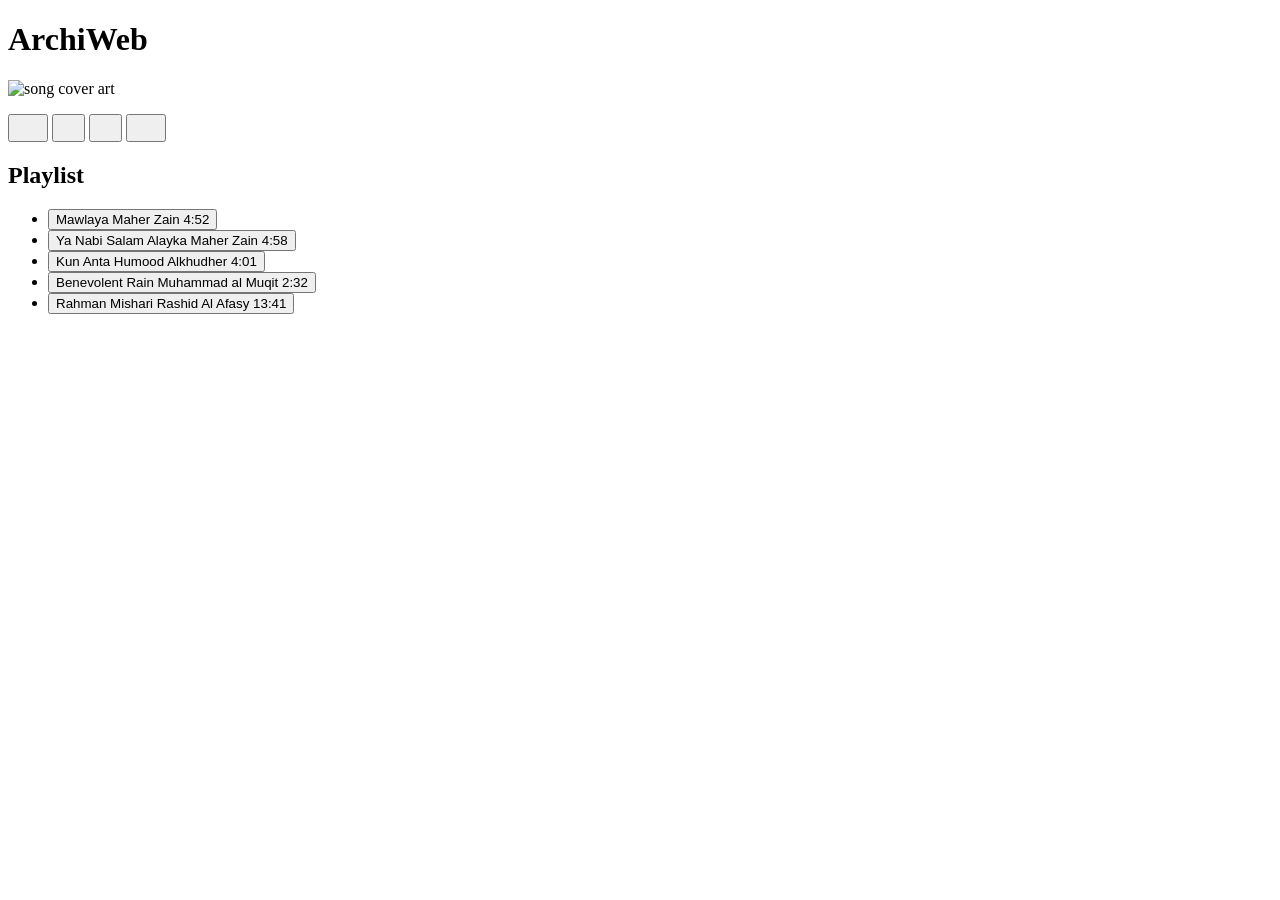
==== musicplayer.htm @ 8a508bf7 "Add files via upload" ====
<!DOCTYPE html>
<html lang="en">

<head>
  <meta charset="UTF-8" />
  <meta name="viewport" content="width=device-width, initial-scale=1.0" />
  <link href="https://fonts.googleapis.com/css2?family=Roboto+Mono&display=swap" rel="stylesheet" />
  <link href="https://fonts.googleapis.com/css2?family=Lato&family=Roboto+Mono&display=swap" rel="stylesheet" />
  <link rel="stylesheet" href="musicplayer.css" />
  <title>
    Build a Music Player App
  </title>
</head>

<body>
  <div class="container">
    <div class="player">
      <div class="player-bar">
        <div class="parallel-lines">
          <div></div>
          <div></div>
        </div>
        <h1 class="fcc-title">ArchiWeb</h1>
        <div class="parallel-lines">
          <div></div>
          <div></div>
        </div>
      </div>
      <div class="player-content">
        <div id="player-album-art">
          <img src="ARchiweb.png"
            alt="song cover art" />
        </div>
        <div class="player-display">
          <div class="player-display-song-artist">
            <p id="player-song-title"></p>
            <p id="player-song-artist"></p>
          </div>
          <div class="player-buttons">
            <button id="previous" class="previous" aria-label="Previous">
              <svg width="24" height="19" viewBox="0 0 24 19" fill="none" xmlns="http://www.w3.org/2000/svg">
                <path d="M23.2248 0L7.03964 9.5L23.2248 19L23.2248 0Z" />
                <rect width="4.63633" height="18.5453" transform="matrix(-1 0 0 1 4.63633 0)" />
              </svg>
            </button>
            <button id="play" class="play" aria-label="Play">
              <svg width="17" height="19" viewBox="0 0 17 19" fill="none" xmlns="http://www.w3.org/2000/svg">
                <path d="M0 0L16.1852 9.5L1.88952e-07 19L0 0Z" />
              </svg>
            </button>
            <button id="pause" class="pause" aria-label="Pause">
              <svg width="17" height="19" viewBox="0 0 17 19" fill="none" xmlns="http://www.w3.org/2000/svg">
                <path d="M0 6.54013e-07H4.75V19H0V6.54013e-07Z" />
                <path d="M11.4 0H16.15V19H11.4V0Z" />
              </svg>
            </button>
            <button id="next" class="next" aria-label="Next">
              <svg width="24" height="19" viewBox="0 0 24 19" fill="none" xmlns="http://www.w3.org/2000/svg">
                <path d="M0 0L16.1852 9.5L1.88952e-07 19L0 0Z" />
                <rect x="18.5885" width="4.63633" height="18.5453" />
              </svg>
            </button>
          </div>
        </div>
      </div>
    </div>
    <div class="playlist">
      <div class="playlist-bar">
        <div class="parallel-lines">
          <div></div>
          <div></div>
        </div>
        <h2 class="playlist-title" id="playlist">Playlist</h2>
        <div class="parallel-lines">
          <div></div>
          <div></div>
        </div>
      </div>
      
<ul id="playlist-songs">
  <li id="song-0" class="playlist-song">
    <button class="playlist-song-info">
      <span class="playlist-song-title">Mawlaya</span>
      <span class="playlist-song-artist">Maher Zain</span>
      <span class="playlist-song-duration">4:52</span>
    </button>
  </li>

  <li id="song-1" class="playlist-song">
    <button class="playlist-song-info">
      <span class="playlist-song-title">Ya Nabi Salam Alayka</span>
      <span class="playlist-song-artist">Maher Zain</span>
      <span class="playlist-song-duration">4:58</span>
    </button>
  </li>

  <li id="song-2" class="playlist-song">
    <button class="playlist-song-info">
      <span class="playlist-song-title">Kun Anta</span>
      <span class="playlist-song-artist">Humood Alkhudher</span>
      <span class="playlist-song-duration">4:01</span>
    </button>
  </li>

  <li id="song-3" class="playlist-song">
    <button class="playlist-song-info">
      <span class="playlist-song-title">Benevolent Rain</span>
      <span class="playlist-song-artist">Muhammad al Muqit</span>
      <span class="playlist-song-duration">2:32</span>
    </button>
  </li>

  <li id="song-4" class="playlist-song">
    <button class="playlist-song-info">
      <span class="playlist-song-title">Rahman</span>
      <span class="playlist-song-artist">Mishari Rashid Al Afasy</span>
      <span class="playlist-song-duration">13:41</span>
    </button>
  </li>
</ul>

    </div>
  </div>
  <script src="musicplayer.js"></script>
</body>

</html>
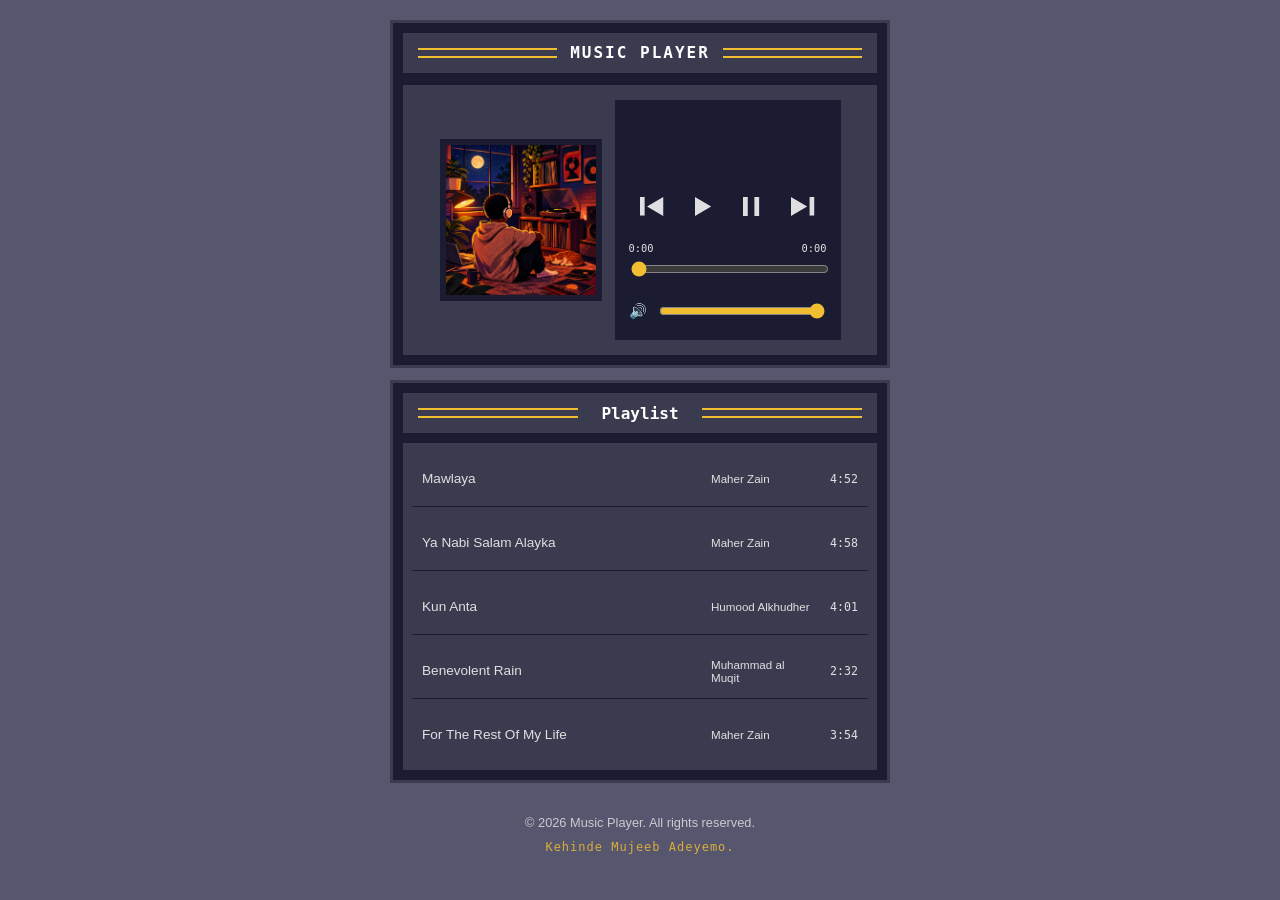
==== commit bb580fd7: "Add files via upload" ====
--- a/musicplayer.htm
+++ b/musicplayer.htm
@@ -1,15 +1,13 @@
 <!DOCTYPE html>
 <html lang="en">
-
 <head>
   <meta charset="UTF-8" />
+  <meta name="author" content="Kehinde Mujeeb Adeyemo">
   <meta name="viewport" content="width=device-width, initial-scale=1.0" />
   <link href="https://fonts.googleapis.com/css2?family=Roboto+Mono&display=swap" rel="stylesheet" />
   <link href="https://fonts.googleapis.com/css2?family=Lato&family=Roboto+Mono&display=swap" rel="stylesheet" />
   <link rel="stylesheet" href="musicplayer.css" />
-  <title>
-    Build a Music Player App
-  </title>
+  <title>Build a Music Player App</title>
 </head>
 
 <body>
@@ -20,7 +18,7 @@
           <div></div>
           <div></div>
         </div>
-        <h1 class="fcc-title">ArchiWeb</h1>
+        <h1 class="fcc-title">Music Player</h1>
         <div class="parallel-lines">
           <div></div>
           <div></div>
@@ -28,8 +26,7 @@
       </div>
       <div class="player-content">
         <div id="player-album-art">
-          <img src="ARchiweb.png"
-            alt="song cover art" />
+        <img src="music.png" alt="song cover art"/>
         </div>
         <div class="player-display">
           <div class="player-display-song-artist">
@@ -61,6 +58,22 @@
               </svg>
             </button>
           </div>
+          <!-- Playback Progress -->
+<div class="progress-container">
+  <div class="time-display">
+    <span id="current-time">0:00</span>
+    <span id="duration">0:00</span>
+  </div>
+
+  <input type="range" id="progress-bar" min="0" max="100" value="0" aria-label="Song progress" />
+</div>
+
+<!-- Volume Control -->
+<div class="volume-container">
+  <span>🔊</span>
+
+  <input type="range" id="volume-slider" min="0" max="100" value="100" aria-label="Volume control" />
+</div>
         </div>
       </div>
     </div>
@@ -112,16 +125,20 @@
 
   <li id="song-4" class="playlist-song">
     <button class="playlist-song-info">
-      <span class="playlist-song-title">Rahman</span>
-      <span class="playlist-song-artist">Mishari Rashid Al Afasy</span>
-      <span class="playlist-song-duration">13:41</span>
+      <span class="playlist-song-title">For The Rest Of My Life</span>
+      <span class="playlist-song-artist">Maher Zain</span>
+      <span class="playlist-song-duration">3:54</span>
     </button>
   </li>
 </ul>
 
     </div>
   </div>
+
   <script src="musicplayer.js"></script>
+
+  <footer>&copy; 2026 Music Player. All rights reserved.
+    <p>Kehinde Mujeeb Adeyemo.</p>
+  </footer>
 </body>
-
 </html>
--- a/musicplayer.css
+++ b/musicplayer.css
@@ -0,0 +1,520 @@
+:root {
+    /* Colors */
+    --primary-color: #dfdfe2;
+    --secondary-color: #ffffff;
+    --app-background-color: #56566e;
+    --background-color: #1b1b32;
+    --foreground-color: #3b3b4f;
+    --highlight-color: #f1be32;
+
+    /* Font sizes */
+    --root-font-size: 16px;
+    font-size: var(--root-font-size);
+
+    /* Font families */
+    --font-headline: "Roboto Mono", monospace;
+    --font-family: "Lato", sans-serif;
+}
+
+/* General styles */
+*,
+*::before,
+*::after {
+    box-sizing: border-box;
+}
+
+body {
+    margin: 0;
+    padding: 20px 10px;
+    background-color: var(--app-background-color);
+    color: var(--primary-color);
+    font-family: var(--font-family);
+}
+
+h1 {
+    font-size: 1.125rem;
+    line-height: 1.4;
+}
+
+h2 {
+    font-size: var(--root-font-size);
+}
+
+ul {
+    margin: 0;
+    padding: 0;
+}
+
+/* Main container */
+.container {
+    width: 100%;
+    display: flex;
+    flex-direction: column;
+    justify-content: center;
+    align-items: center;
+    row-gap: 12px;
+}
+
+/* Player and playlist containers */
+.player,
+.playlist {
+    width: 500px;
+    max-width: 100%;
+    background-color: var(--background-color);
+    border: 3px solid var(--foreground-color);
+}
+
+/* Music player */
+.player {
+    height: auto;
+    min-height: 0;
+    padding: 10px;
+    display: flex;
+    flex-direction: column;
+    align-items: center;
+    row-gap: 12px;
+}
+
+/* Header bars */
+.player-bar,
+.playlist-bar {
+    display: flex;
+    justify-content: space-between;
+    align-items: center;
+    padding: 5px 10px;
+    width: 100%;
+    min-height: 40px;
+    background-color: var(--foreground-color);
+    gap: 8px;
+}
+
+.parallel-lines {
+    display: flex;
+    flex-wrap: wrap;
+    row-gap: 6px;
+    padding: 0 5px;
+    flex: 1;
+}
+
+.parallel-lines > div {
+    height: 2px;
+    width: 100%;
+    min-width: 20px;
+    background-color: var(--highlight-color);
+}
+
+/* Music player title */
+.fcc-title {
+    font-family: var(--font-headline);
+    font-size: 1rem;
+    font-weight: 700;
+    color: var(--secondary-color);
+    text-transform: uppercase;
+    letter-spacing: 2px;
+    text-align: center;
+    white-space: nowrap;
+    margin: 0;
+}
+
+.playlist-title {
+    color: var(--secondary-color);
+    margin: 0 10px;
+    font-family: var(--font-headline);
+    white-space: nowrap;
+}
+
+/* Player content */
+.player-content {
+    position: relative;
+    display: flex;
+    align-items: center;
+    justify-content: center;
+    gap: 13px;
+    width: 100%;
+    min-height: 270px;
+    padding: 10px;
+    background-color: var(--foreground-color);
+}
+
+/* Album art */
+#player-album-art {
+    background-color: var(--secondary-color);
+    border: 6px solid var(--background-color);
+    flex-shrink: 0;
+}
+
+#player-album-art img {
+    display: block;
+    width: 150px;
+    height: 150px;
+    object-fit: cover;
+}
+
+/* Player display */
+.player-display {
+    display: flex;
+    flex-direction: column;
+    justify-content: space-around;
+    row-gap: 12px;
+    padding: 14px;
+    background-color: var(--background-color);
+    min-height: 240px;
+    width: 226px;
+    min-width: 0;
+}
+
+.player-display-song-artist {
+    min-height: 55px;
+}
+
+#player-song-title,
+#player-song-artist {
+    margin: 0;
+}
+
+#player-song-title {
+    font-size: 1.125rem;
+    overflow-wrap: anywhere;
+}
+
+#player-song-artist {
+    color: var(--highlight-color);
+    font-size: 0.75rem;
+    margin-top: 5px;
+}
+
+/* Player buttons */
+.player-buttons {
+    display: flex;
+    justify-content: space-around;
+    align-items: center;
+    gap: 8px;
+}
+
+.player-buttons svg {
+    fill: var(--primary-color);
+}
+
+.playing > svg {
+    fill: var(--highlight-color);
+}
+
+button {
+    background: transparent;
+    border: none;
+    color: var(--primary-color);
+    cursor: pointer;
+    font-size: var(--root-font-size);
+    text-align: center;
+}
+
+button:focus,
+.playlist-song:focus {
+    outline: 2px dashed var(--highlight-color);
+    outline-offset: 3px;
+}
+
+/* Playback progress */
+.progress-container {
+    width: 100%;
+    display: flex;
+    flex-direction: column;
+    gap: 5px;
+}
+
+.time-display {
+    display: flex;
+    justify-content: space-between;
+    font-family: var(--font-headline);
+    font-size: 0.65rem;
+    color: var(--primary-color);
+}
+
+#progress-bar,
+#volume-slider {
+    width: 100%;
+    cursor: pointer;
+    accent-color: var(--highlight-color);
+}
+
+/* Volume control */
+.volume-container {
+    display: flex;
+    align-items: center;
+    gap: 10px;
+    width: 100%;
+}
+
+.volume-container span {
+    font-size: 0.9rem;
+    color: var(--primary-color);
+}
+
+/* Playlist */
+.playlist {
+    height: auto;
+    padding: 10px;
+    display: flex;
+    flex-direction: column;
+    align-items: center;
+    row-gap: 10px;
+}
+
+#playlist-songs {
+    width: 100%;
+    min-height: 100px;
+    background-color: var(--foreground-color);
+    display: flex;
+    flex-direction: column;
+    row-gap: 8px;
+    padding: 8px 9px;
+    list-style: none;
+}
+
+.playlist-song {
+    display: flex;
+    min-height: 55px;
+    justify-content: space-between;
+    align-items: center;
+    padding: 5px;
+}
+
+.playlist li:not(:last-child) {
+    border-bottom: 1px solid var(--background-color);
+}
+
+.playlist-song-info {
+    width: 100%;
+    min-height: 45px;
+    display: flex;
+    flex-direction: row;
+    align-items: center;
+    justify-content: space-between;
+    gap: 7px;
+    padding: 5px;
+    font-family: var(--font-family);
+}
+
+.playlist-song-title {
+    font-size: 0.85rem;
+    flex: 1;
+    text-align: left;
+}
+
+.playlist-song-artist {
+    font-size: 0.725rem;
+    width: 100px;
+    text-align: left;
+}
+
+.playlist-song-duration {
+    font-size: 0.725rem;
+    font-family: var(--font-headline);
+    width: 40px;
+    text-align: right;
+    flex-shrink: 0;
+}
+
+[aria-current="true"] {
+    background-color: var(--background-color);
+}
+
+.playlist-song[aria-current="true"] .playlist-song-title,
+.playlist-song[aria-current="true"] .playlist-song-artist {
+    color: var(--highlight-color);
+}
+
+/* Playlist delete button */
+.playlist-song-delete {
+    padding: 0;
+    width: 20px;
+    height: 20px;
+    fill: var(--foreground-color);
+}
+
+.playlist-song-delete:hover circle,
+.playlist-song-delete:focus circle {
+    fill: #ff0000;
+}
+
+/* Footer */
+footer {
+    width: 100%;
+    margin-top: 15px;
+    padding: 15px 10px;
+    text-align: center;
+    font-family: var(--font-family);
+    font-size: 0.8rem;
+    color: var(--primary-color);
+    line-height: 1.6;
+    opacity: 0.85;
+}
+
+footer p {
+    margin: 5px 0 0;
+    font-family: var(--font-headline);
+    font-size: 0.75rem;
+    color: var(--highlight-color);
+    letter-spacing: 1px;
+}
+
+/* Responsive design */
+@media (max-width: 700px) {
+    body {
+        padding: 15px 10px;
+    }
+
+    .player,
+    .playlist {
+        width: 100%;
+        max-width: 400px;
+    }
+
+    /* Header */
+    .player-bar,
+    .playlist-bar {
+        min-height: 42px;
+        padding: 5px;
+    }
+
+    .fcc-title {
+        font-size: 0.85rem;
+        letter-spacing: 1.5px;
+    }
+
+    .playlist-title {
+        font-size: 0.85rem;
+    }
+
+    /* Player content */
+    .player-content {
+        display: block;
+        position: relative;
+        min-height: 350px;
+        padding: 0;
+        overflow: hidden;
+    }
+
+    /* Album art becomes the background */
+    #player-album-art {
+        position: absolute;
+        inset: 0;
+        width: 100%;
+        height: 100%;
+        border: none;
+        background-color: #000;
+        z-index: 0;
+    }
+
+    #player-album-art img {
+        width: 100%;
+        height: 100%;
+        object-fit: cover;
+        opacity: 0.45;
+    }
+
+    /* Player controls sit above the album art */
+    .player-display {
+        position: relative;
+        z-index: 1;
+        width: 100%;
+        min-height: 350px;
+        height: auto;
+        padding: 18px;
+        justify-content: space-around;
+        align-items: stretch;
+        text-align: center;
+        background-color: transparent;
+        row-gap: 14px;
+    }
+
+    .player-display-song-artist {
+        min-height: 55px;
+    }
+
+    .player-display-song-artist > p {
+        overflow-wrap: anywhere;
+    }
+
+    .player-buttons {
+        justify-content: center;
+        gap: 20px;
+    }
+
+    .time-display {
+        font-size: 0.7rem;
+    }
+
+    /* Playlist */
+    #playlist-songs {
+        width: 100%;
+        height: 280px;
+        overflow-y: auto;
+        overflow-x: hidden;
+        padding: 5px 6px;
+        scrollbar-color: var(--background-color) var(--secondary-color);
+        scrollbar-width: thin;
+    }
+
+    #playlist-songs::-webkit-scrollbar {
+        width: 5px;
+    }
+
+    #playlist-songs::-webkit-scrollbar-track {
+        background: var(--background-color);
+    }
+
+    #playlist-songs::-webkit-scrollbar-thumb {
+        background: var(--secondary-color);
+    }
+
+    .playlist-song {
+        min-height: 55px;
+    }
+
+    .playlist-song-info {
+        gap: 5px;
+    }
+
+    .playlist-song-title {
+        font-size: 0.8rem;
+    }
+
+    .playlist-song-artist {
+        width: 75px;
+        font-size: 0.65rem;
+    }
+
+    .playlist-song-duration {
+        width: 35px;
+        font-size: 0.65rem;
+    }
+
+    footer {
+        margin-top: 10px;
+    }
+}
+
+/* Extra-small screens */
+@media (max-width: 350px) {
+    .fcc-title {
+        font-size: 0.75rem;
+        letter-spacing: 1px;
+    }
+
+    .parallel-lines > div {
+        min-width: 12px;
+    }
+
+    .player-display {
+        padding: 14px;
+    }
+
+    .playlist-song-artist {
+        width: 65px;
+    }
+
+    .playlist-song-title {
+        font-size: 0.75rem;
+    }
+}
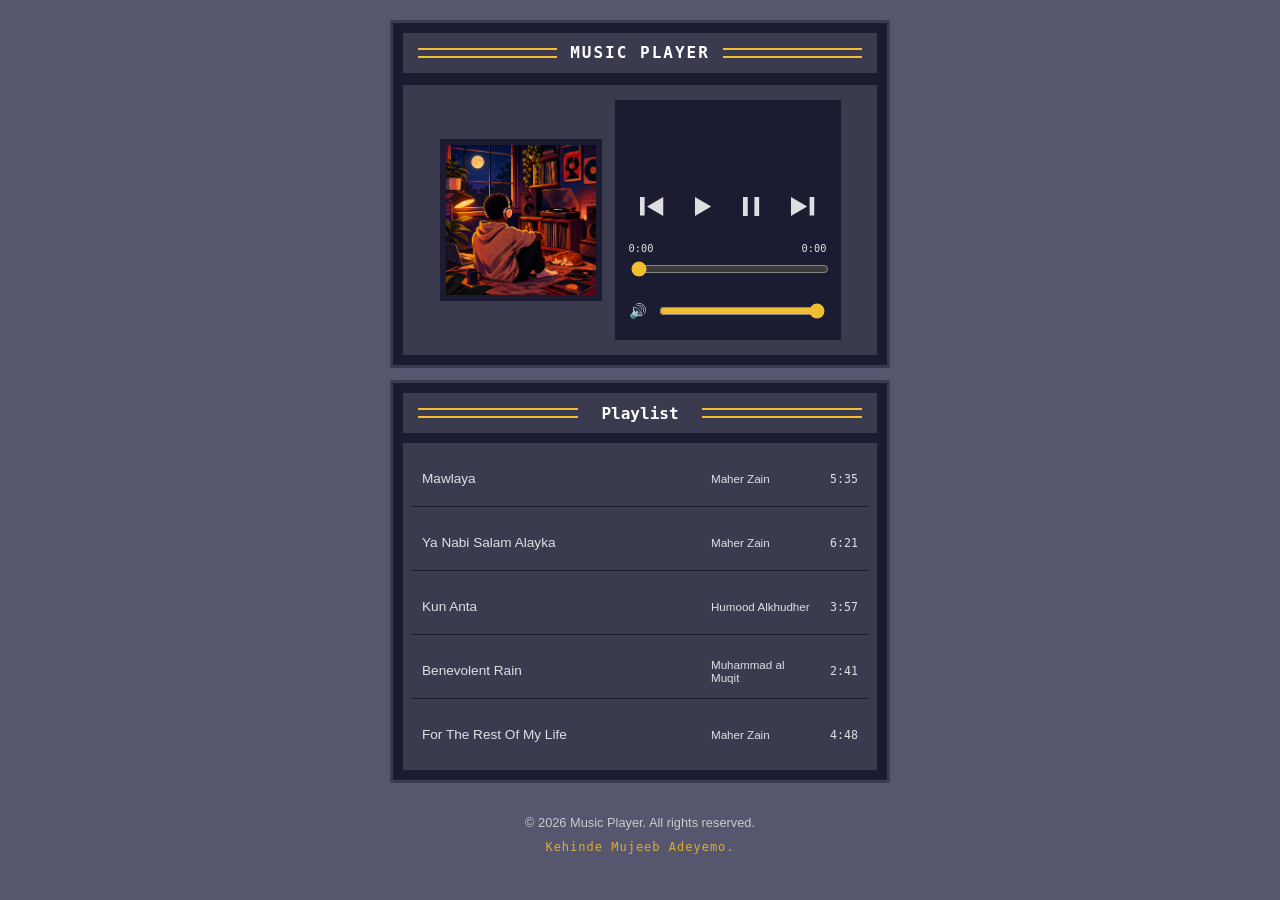
==== commit 9f71b1f1: "Add files via upload" ====
--- a/musicplayer.htm
+++ b/musicplayer.htm
@@ -95,7 +95,7 @@
     <button class="playlist-song-info">
       <span class="playlist-song-title">Mawlaya</span>
       <span class="playlist-song-artist">Maher Zain</span>
-      <span class="playlist-song-duration">4:52</span>
+      <span class="playlist-song-duration">5:35</span>
     </button>
   </li>
 
@@ -103,7 +103,7 @@
     <button class="playlist-song-info">
       <span class="playlist-song-title">Ya Nabi Salam Alayka</span>
       <span class="playlist-song-artist">Maher Zain</span>
-      <span class="playlist-song-duration">4:58</span>
+      <span class="playlist-song-duration">6:21</span>
     </button>
   </li>
 
@@ -111,7 +111,7 @@
     <button class="playlist-song-info">
       <span class="playlist-song-title">Kun Anta</span>
       <span class="playlist-song-artist">Humood Alkhudher</span>
-      <span class="playlist-song-duration">4:01</span>
+      <span class="playlist-song-duration">3:57</span>
     </button>
   </li>
 
@@ -119,7 +119,7 @@
     <button class="playlist-song-info">
       <span class="playlist-song-title">Benevolent Rain</span>
       <span class="playlist-song-artist">Muhammad al Muqit</span>
-      <span class="playlist-song-duration">2:32</span>
+      <span class="playlist-song-duration">2:41</span>
     </button>
   </li>
 
@@ -127,7 +127,7 @@
     <button class="playlist-song-info">
       <span class="playlist-song-title">For The Rest Of My Life</span>
       <span class="playlist-song-artist">Maher Zain</span>
-      <span class="playlist-song-duration">3:54</span>
+      <span class="playlist-song-duration">4:48</span>
     </button>
   </li>
 </ul>
